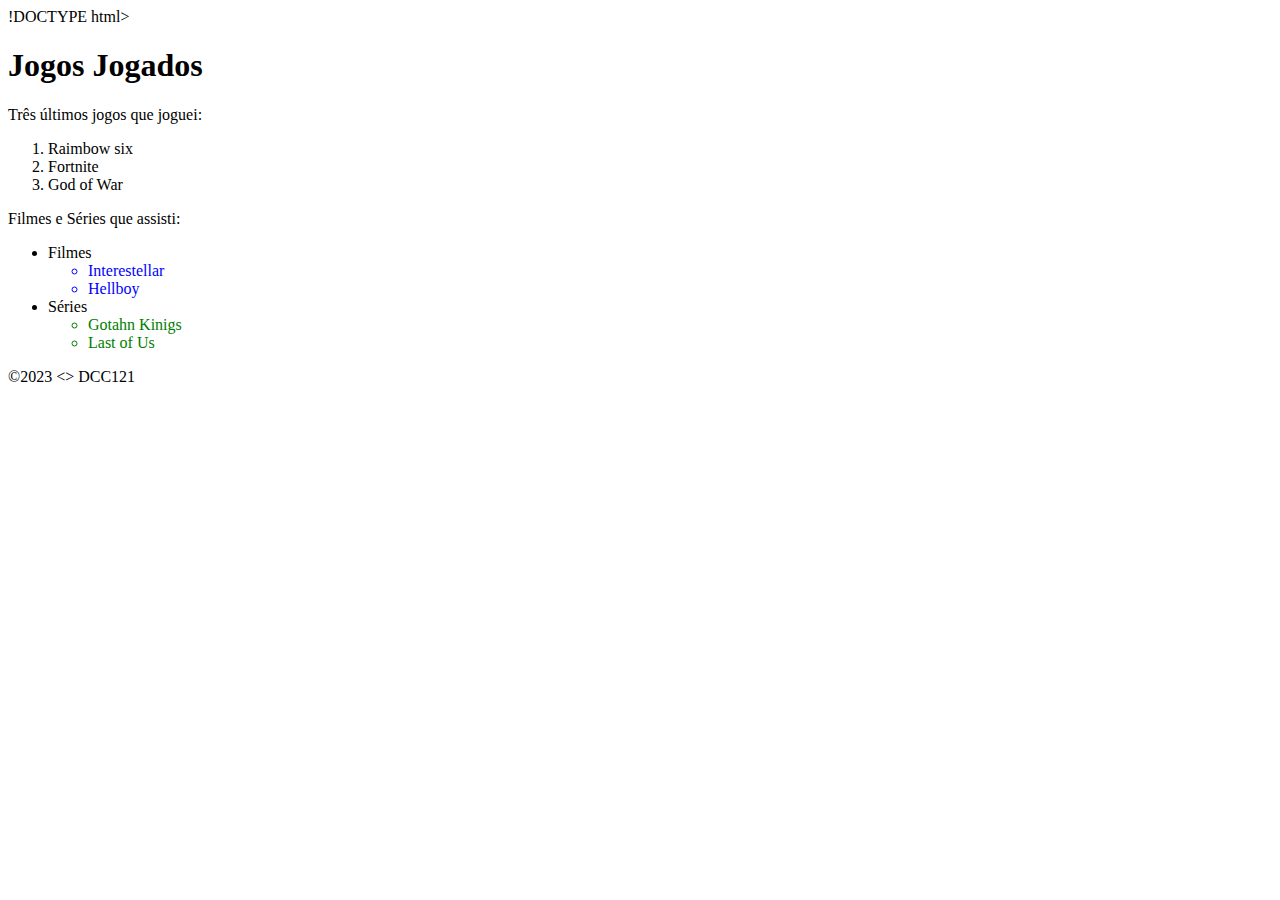
==== escolhas.html @ 798dfeb3 "novo" ====
!DOCTYPE html>
<html lang="en">

<meta charset="UTF-8">
<meta http-equiv="X-UA-Compatible" content="IE=edge">
<meta name="viewport" content="width=device-width, initial-scale=1.0">
<title>Jogos Jogados</title>

<body>
    <header><h1> Jogos Jogados </h1></header>
    <main>
    <p> Três últimos jogos que joguei:</p>

    <ol>
        <li> Raimbow six</li>
        <li> Fortnite</li>
        <li> God of War</li>
    </ol>

    <p>Filmes e Séries que assisti:</p>

    <ul>
        <li>
       <div> Filmes </div>
       <ul style="color:blue;">
            <li>Interestellar </li>
            <li> Hellboy </li>
            </ul>
            </li>
            <li>

                <div> Séries </div>
                <ul style="color:green;">
                    <li>Gotahn Kinigs</li>
                    <li>Last of Us</li>
                </ul>
            </li>
        </ul>

</main>
<footer>&copy;2023 &lt;&gt; DCC121</footer>
</body>

</html>
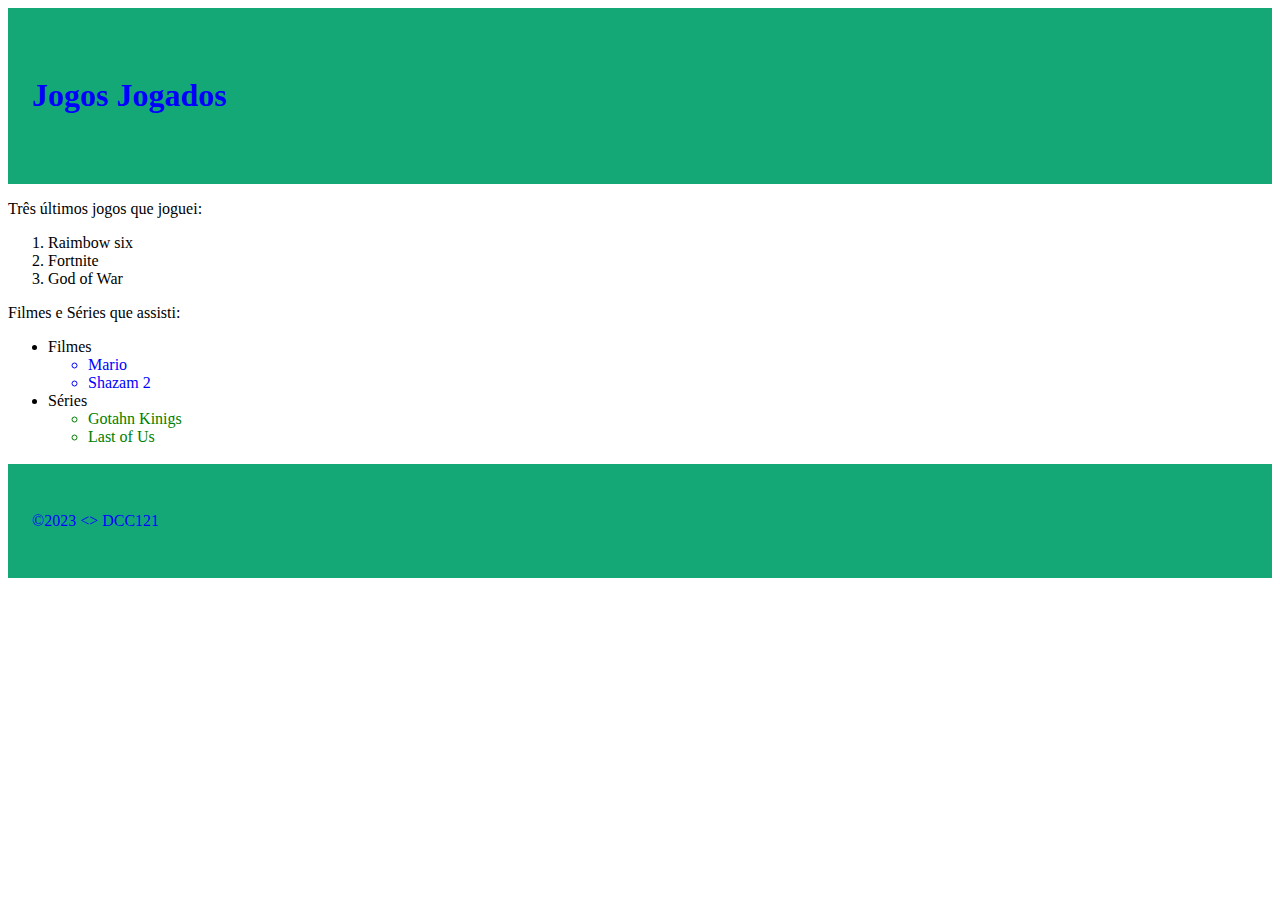
==== commit 716eb224: "Ultima atualização" ====
--- a/escolhas.html
+++ b/escolhas.html
@@ -1,31 +1,49 @@
-!DOCTYPE html>
+<!DOCTYPE html>
 <html lang="en">
 
 <meta charset="UTF-8">
 <meta http-equiv="X-UA-Compatible" content="IE=edge">
 <meta name="viewport" content="width=device-width, initial-scale=1.0">
+<link rel="stylesheet" href="estilopb.css" />
+<style>
+    li.serie {
+        color: chartreuse;
+    }
+
+    li.filme {
+        color: darkred;
+    }
+
+    li.jogo {
+        color: rgb(red, green, blue);
+    }
+
+    
+</style>
 <title>Jogos Jogados</title>
 
 <body>
-    <header><h1> Jogos Jogados </h1></header>
+    <header>
+        <h1> Jogos Jogados </h1>
+    </header>
     <main>
-    <p> Três últimos jogos que joguei:</p>
+        <p> Três últimos jogos que joguei:</p>
 
-    <ol>
-        <li> Raimbow six</li>
-        <li> Fortnite</li>
-        <li> God of War</li>
-    </ol>
+        <ol>
+            <li>Raimbow six</li>
+            <li> Fortnite</li>
+            <li> God of War</li>
+        </ol>
 
-    <p>Filmes e Séries que assisti:</p>
+        <p>Filmes e Séries que assisti:</p>
 
-    <ul>
-        <li>
-       <div> Filmes </div>
-       <ul style="color:blue;">
-            <li>Interestellar </li>
-            <li> Hellboy </li>
-            </ul>
+        <ul>
+            <li>
+                <div> Filmes </div>
+                <ul style="color:blue;">
+                    <li>Mario </li>
+                    <li> Shazam 2 </li>
+                </ul>
             </li>
             <li>
 
@@ -37,8 +55,8 @@
             </li>
         </ul>
 
-</main>
-<footer>&copy;2023 &lt;&gt; DCC121</footer>
+    </main>
+    <footer>&copy;2023 &lt;&gt; DCC121</footer>
 </body>
 
 </html>--- a/estilopb.css
+++ b/estilopb.css
@@ -0,0 +1,18 @@
+header, footer {
+    color:blue;
+    padding: 3em 1.5em;
+    background-color:rgb(red, green, blue);
+    background-color: rgb(21, 168, 119);
+}
+main{
+    min-height: 264px;
+}
+nav li{
+
+    display:inline;
+    border: solid 2px;
+    padding: 1em;
+}
+header a{
+    color: bisque;
+}
